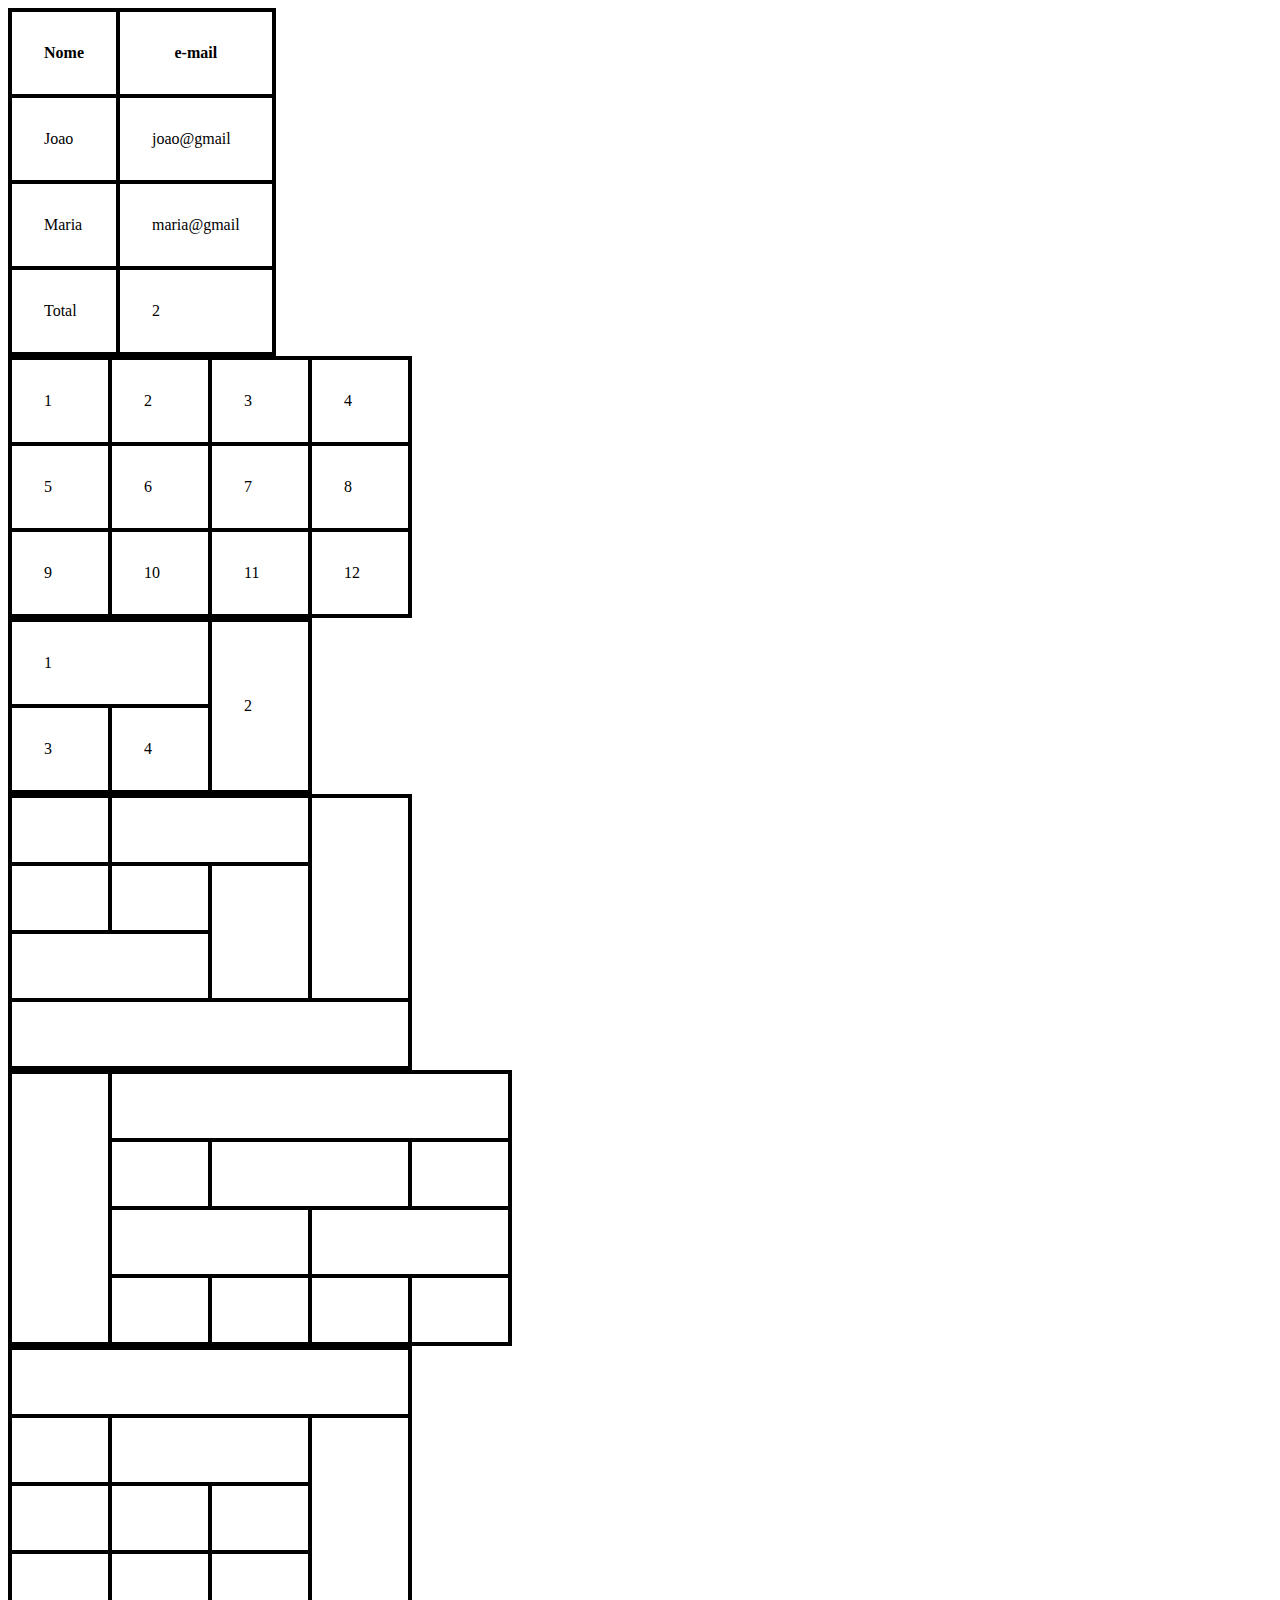
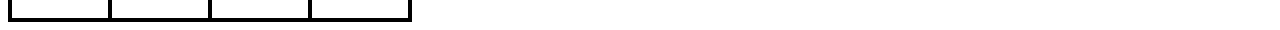
==== index.html @ 6a8d321f "comentário" ====
<!DOCTYPE html>
<html lang="en">

<head>
	<meta charset="UTF-8">
	<meta http-equiv="X-UA-Compatible" content="IE=edge">
	<meta name="viewport" content="width=device-width, initial-scale=1.0">
	<title>Document</title>
	<link rel="stylesheet" href="./estilo.css" />
</head>



<body>
	<a href="./tabela2.html"></a>
	<table>
		<thead>
			<tr>
				<th>Nome</th>
				<th>e-mail</th>
			</tr>
		</thead>

		<tbody>
			<tr>
				<td>Joao</td>
				<td>joao@gmail</td>
			</tr>
			<tr>
				<td>Maria</td>
				<td>maria@gmail</td>
			</tr>
		</tbody>
		<tfoot>
			<tr>
				<td> Total</td>
				<td>2</td>
			</tr>
		</tfoot>

	</table>

	<table>
		<tr>
			<td>1</td>
			<td>2</td>
			<td>3</td>
			<td>4</td>
		</tr>
		<tr>
			<td>5</td>
			<td>6</td>
			<td>7</td>
			<td>8</td>
		</tr>
		<tr>
			<td>9</td>
			<td>10</td>
			<td>11</td>
			<td>12</td>
		</tr>
	</table>

	<table>
		<tr>
			<td colspan="2">1</td>
			<td rowspan="2">2</td>
		</tr>
		<tr>
			<td>3</td>
			<td>4</td>
		</tr>
	</table>

	<table>
		<tr>
			<td></td>
			<td colspan="3"></td>
			<td rowspan="3"></td>
		</tr>
		<tr>
			<td></td>
			<td></td>
			<td rowspan="2"></td>
		</tr>
		<tr>
			<td colspan="2"></td>
			<td colspan="2"></td>
			
		</tr>
		<tr>
			<td colspan="6"></td>
			
			
			
		</tr>
	</table>
 <table>
	<tr>
		<td rowspan="4"></td>
		<td colspan="4"></td>
	</tr>
	<tr>
		<td></td>
		<td colspan="2"></td>
		<td></td>

	</tr>
	<tr>
		<td colspan="2"></td>
		<td colspan="2"></td>
	</tr>
	<tr>
		<td></td>
		<td></td>
		<td></td>
		<td></td>
	</tr>
 </table>
 <table>
	<tr>
		<td colspan="6"></td>

	</tr>
	<tr>
		<td></td>
		<td colspan="4"></td>
		<td rowspan="3"></td>
	</tr>
	<tr>
		<td colspan="2"></td>
		<td></td>
		<td colspan="2"></td>
	</tr>
	<tr>
		<td></td>
		<td colspan="3"></td>
		<td></td>
	</tr>
 </table>
</body>

</html>
---- estilo.css ----
table tr th,
table tr td {
	border: 0.3rem solid black;
	padding: 2rem;
	width: 2rem;
}

table {
	border-collapse: collapse;
}
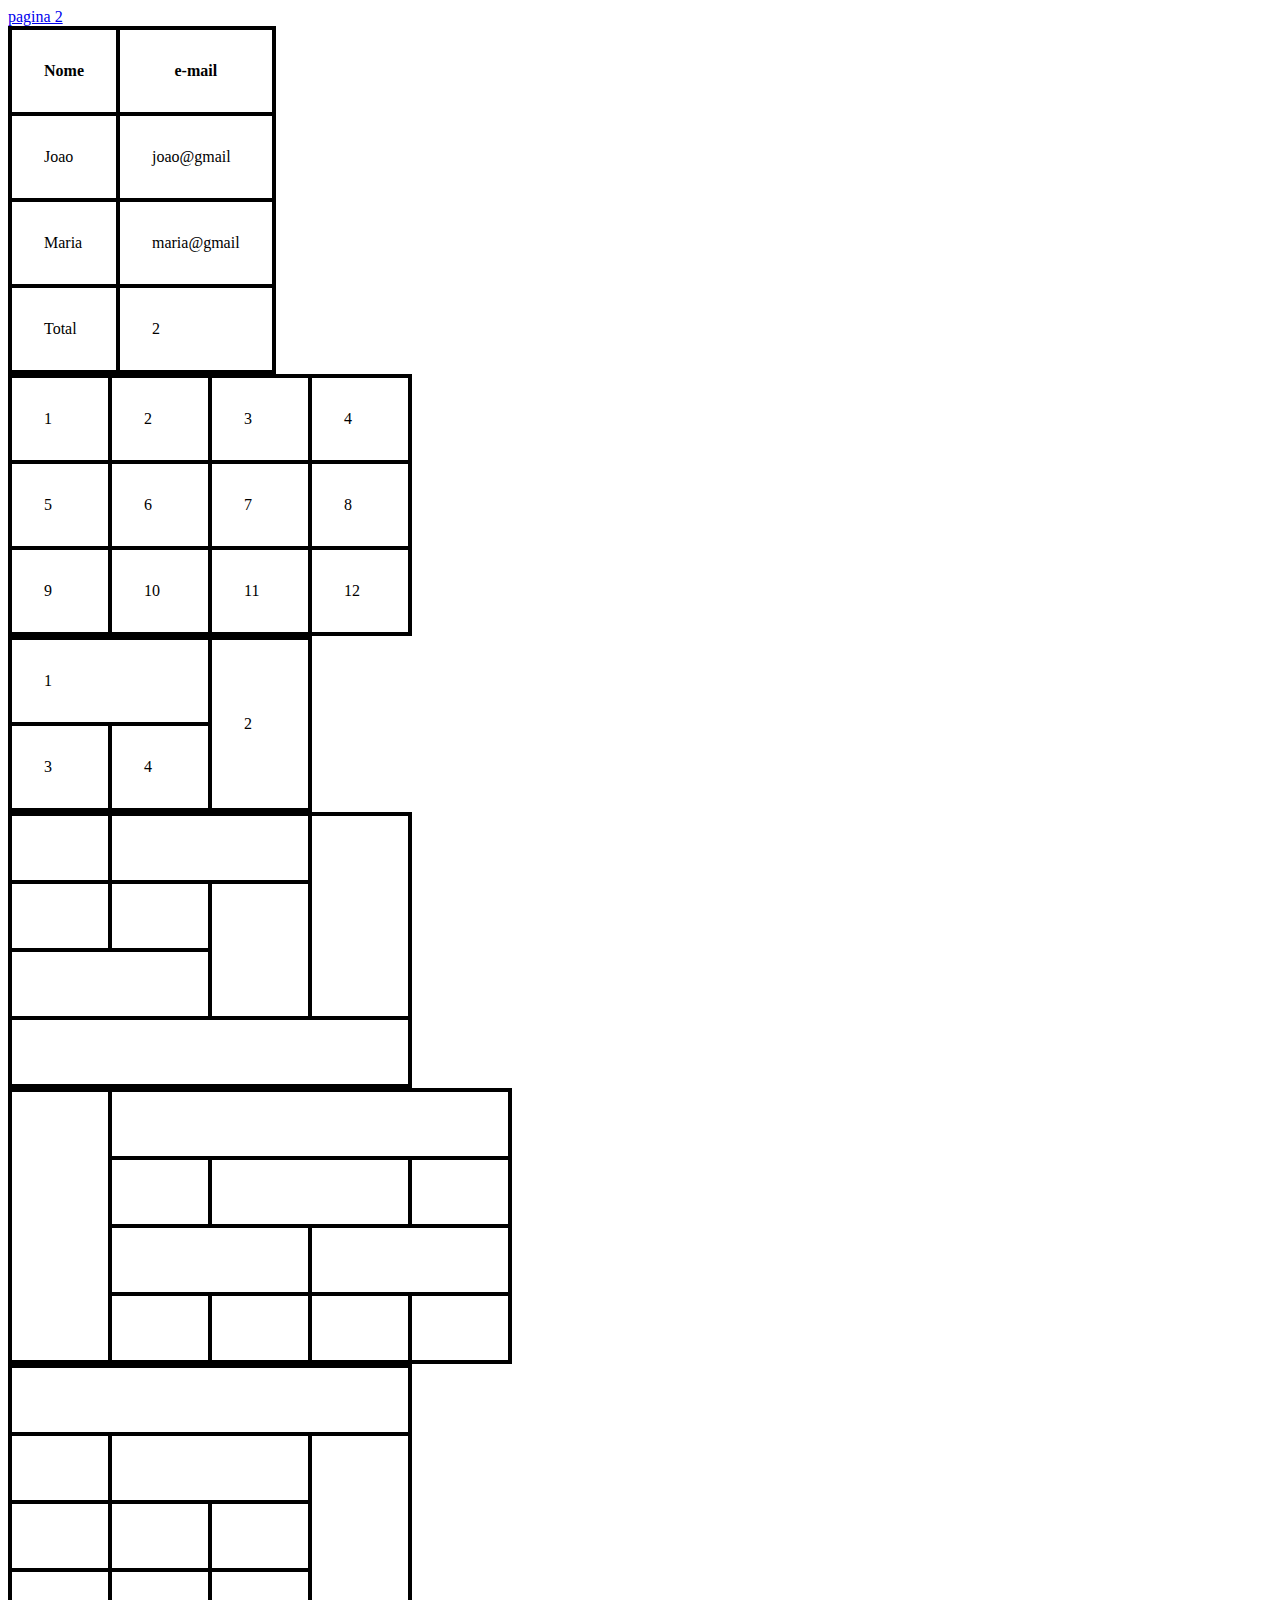
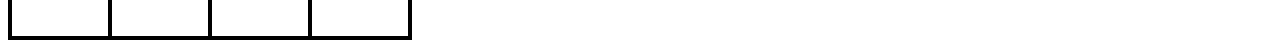
==== commit a0d1ba5f: "comentário" ====
--- a/index.html
+++ b/index.html
@@ -12,7 +12,7 @@
 
 
 <body>
-	<a href="./tabela2.html"></a>
+	<a href="formulario.html">pagina 2</a>
 	<table>
 		<thead>
 			<tr>
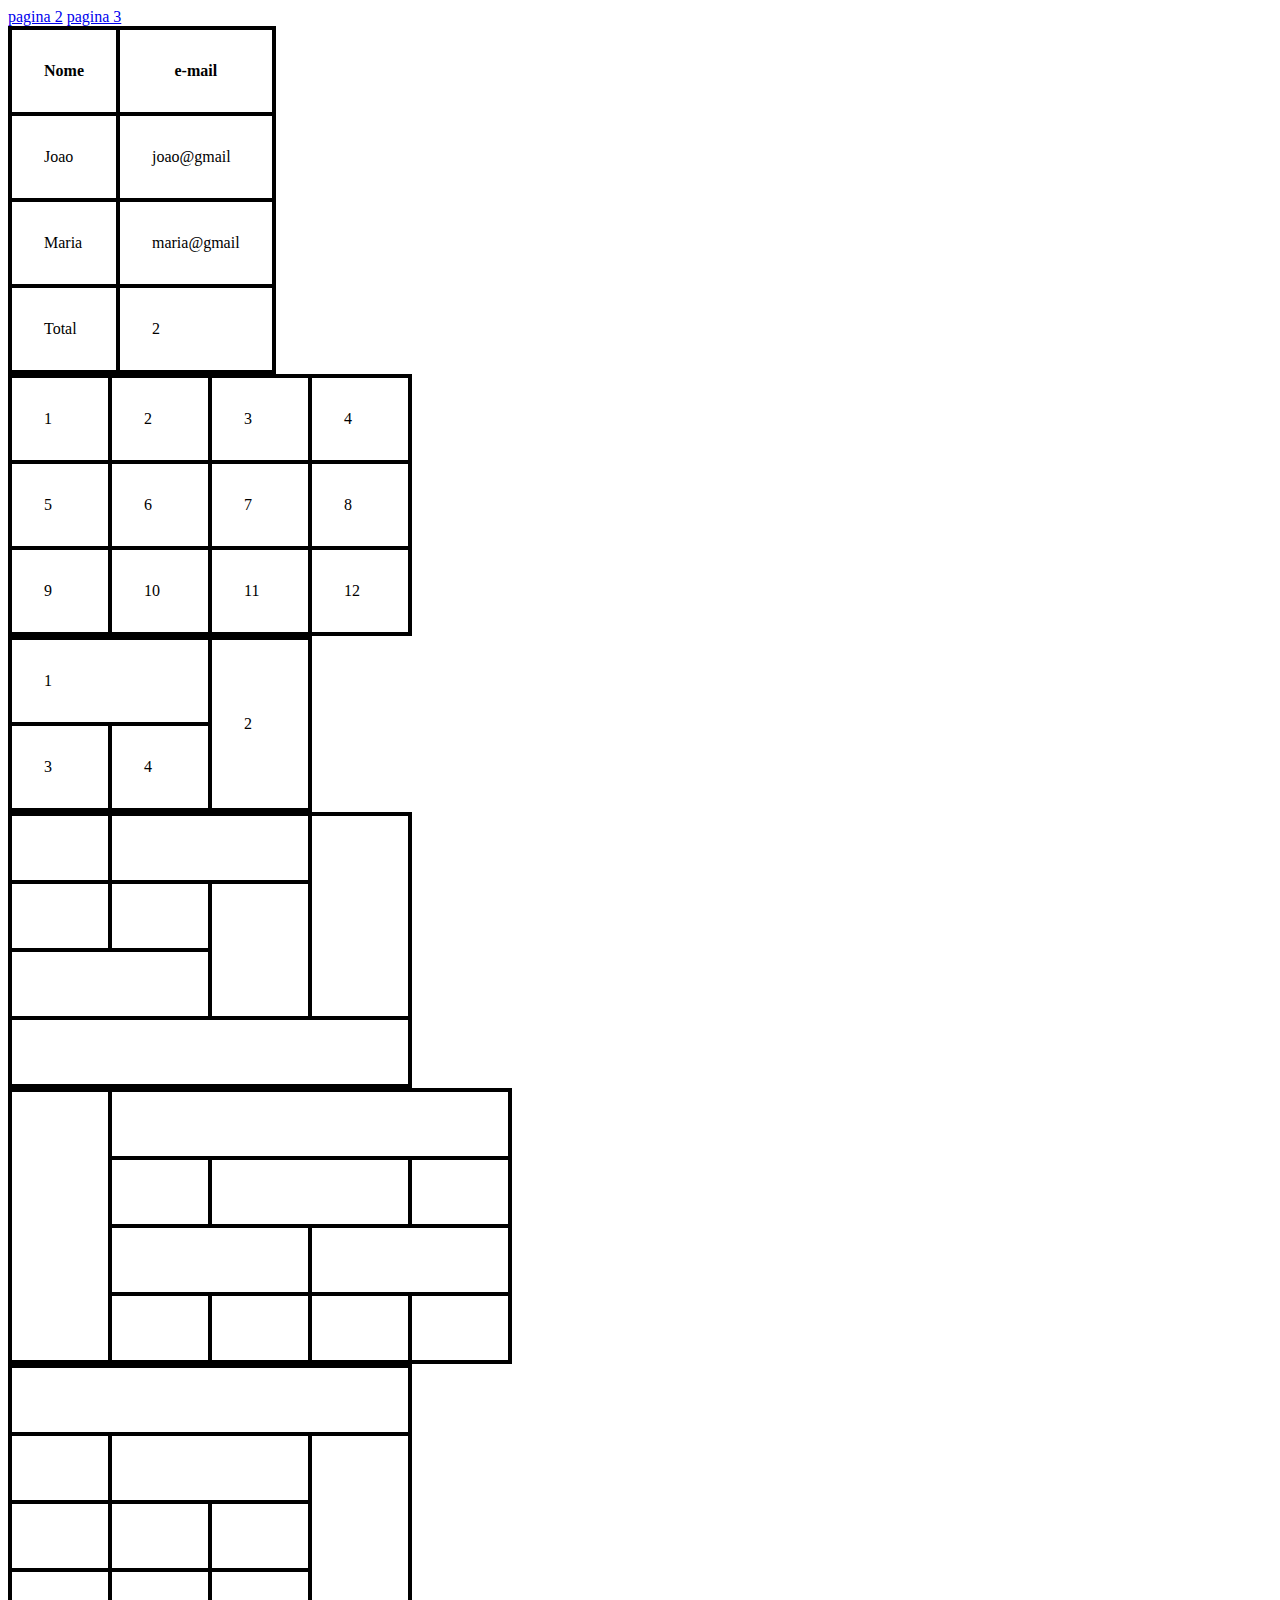
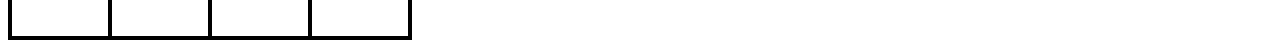
==== commit bd724b39: "ancora" ====
--- a/index.html
+++ b/index.html
@@ -13,6 +13,7 @@
 
 <body>
 	<a href="formulario.html">pagina 2</a>
+	<a href="ancora.html">pagina 3</a>
 	<table>
 		<thead>
 			<tr>
--- a/estilo.css
+++ b/estilo.css
@@ -7,4 +7,7 @@
 
 table {
 	border-collapse: collapse;
+}
+section{
+	height: 100vh;
 }